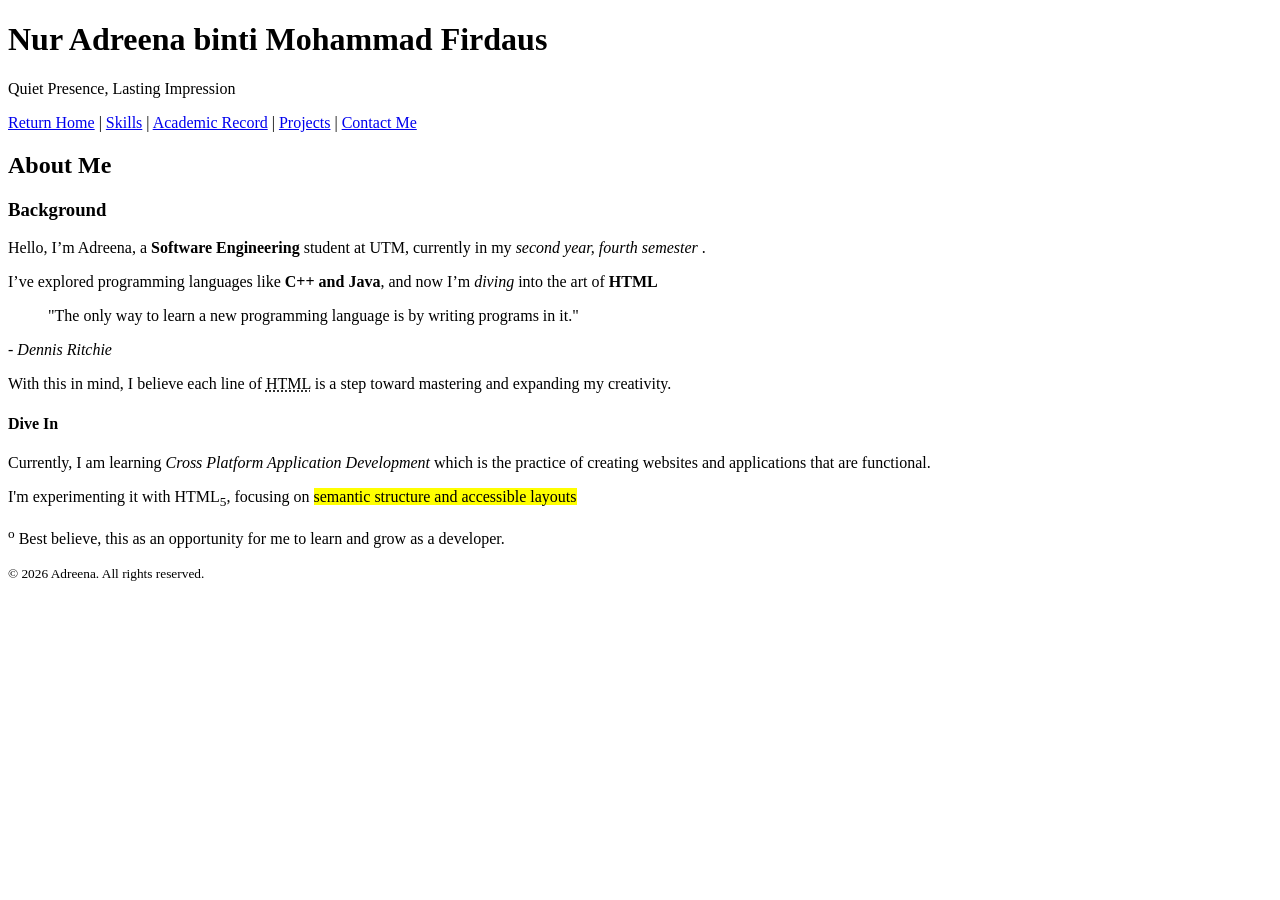
==== about.html @ e9213914 "Initial Commit" ====
<!DOCTYPE html>
<html lang="en">
<head>
	<meta charset="UTF-8">
	<meta name="viewport" content="width=device-width, initial-scale=1.0">
	<title>About Me</title>
</head>
<body>

	<header>
  		<h1>Nur Adreena binti Mohammad Firdaus</h1>
  		<p>Quiet Presence, Lasting Impression</p>
	</header>

	<nav>
  		<a href="index.html">Return Home</a> |
  		<a href="skills.html">Skills</a> |
  		<a href="academic.html">Academic Record</a> |
  		<a href="projects.html">Projects</a> |
  		<a href="contact.html">Contact Me</a> 
	</nav>

	<main>
  		<section id="about">
    		<h2>About Me</h2>

    		<h3>Background</h3>
    		<p> Hello, I’m Adreena, a <strong>Software Engineering</strong> student at UTM, currently in my <em>second year, fourth semester </em>.</p>
    		<p>I’ve explored programming languages like <b>C++ and Java</b>, 
    			and now I’m <i>diving</i> into the art of <b>HTML</b> 
    		</p>

    		<!--
  			<strong> = give an important meaning
  			<b> = just for the visual bold
  			-->

  			<blockquote>
    		"The only way to learn a new programming language is by writing programs in it."
  			</blockquote>

  			<cite>- Dennis Ritchie</cite>

  			<p>
    			With this in mind, I believe each line of <abbr title="HyperText Markup Language">HTML</abbr> is a step toward mastering and expanding my creativity.
  			</p>

  			<h4>Dive In</h4>
  			<p>
    			Currently, I am learning <dfn>Cross Platform Application Development</dfn> which is the practice of creating websites and applications that are functional.
  			</p>

  			<p> I'm experimenting it with HTML<sub>5</sub>, focusing on <mark>semantic structure and accessible layouts</mark></p>

  			<p><sup>o</sup> Best believe, this as an opportunity for me to learn and grow as a developer.</p>

  			 <footer>
    			<small>© 2026 Adreena. All rights reserved.</small>
  			</footer>

  			<p> </p>

  		</section>

	</main>

</body>
</html>
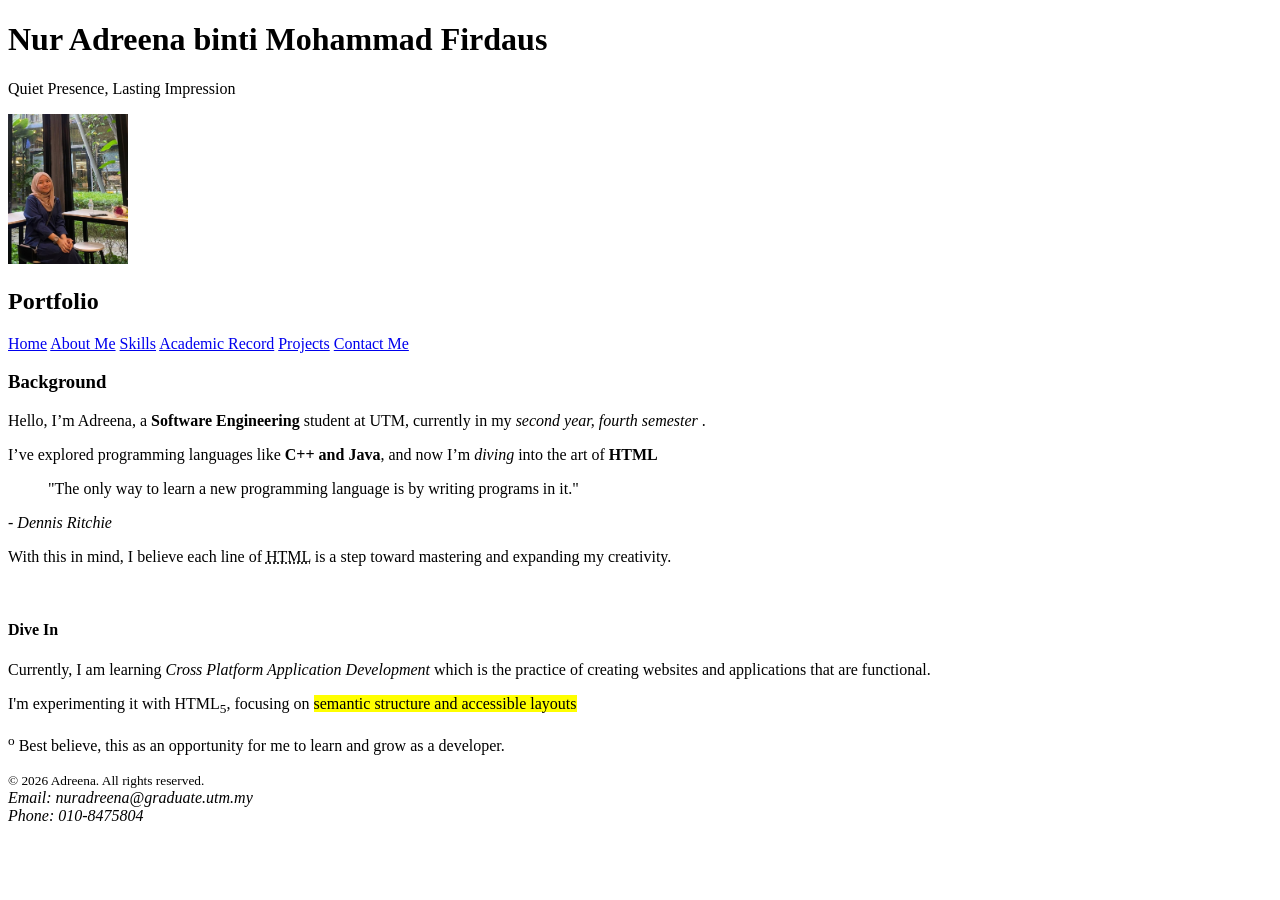
==== commit 95dfdd00: "Lab 1b Progress" ====
--- a/about.html
+++ b/about.html
@@ -3,26 +3,38 @@
 <head>
 	<meta charset="UTF-8">
 	<meta name="viewport" content="width=device-width, initial-scale=1.0">
+	<link rel="stylesheet" href="style.css">
+	<meta name="description" content="Personal Portfolio About">
 	<title>About Me</title>
 </head>
 <body>
 
 	<header>
-  		<h1>Nur Adreena binti Mohammad Firdaus</h1>
-  		<p>Quiet Presence, Lasting Impression</p>
+		<div class="header-text">
+  			<h1>Nur Adreena binti Mohammad Firdaus</h1>
+  			<p>Quiet Presence, Lasting Impression</p>
+		</div>
+		<div class="header-image">
+    	<img src="images/profile.jpeg" alt="Portrait" width="120" height="150">
+  </div>
 	</header>
 
 	<nav>
-  		<a href="index.html">Return Home</a> |
-  		<a href="skills.html">Skills</a> |
-  		<a href="academic.html">Academic Record</a> |
-  		<a href="projects.html">Projects</a> |
-  		<a href="contact.html">Contact Me</a> 
+		<h2>Portfolio</h2>
+
+		<div class="nav-links">
+  			<a href="index.html">Home</a>
+  			<a href="about.html" class="active">About Me</a>
+  			<a href="skills.html">Skills</a>
+  			<a href="academic.html">Academic Record</a>
+  			<a href="projects.html">Projects</a>
+  			<a href="contact.html">Contact Me</a>
+		</div>
 	</nav>
 
+	<div class="page-content">
 	<main>
   		<section id="about">
-    		<h2>About Me</h2>
 
     		<h3>Background</h3>
     		<p> Hello, I’m Adreena, a <strong>Software Engineering</strong> student at UTM, currently in my <em>second year, fourth semester </em>.</p>
@@ -43,7 +55,7 @@
 
   			<p>
     			With this in mind, I believe each line of <abbr title="HyperText Markup Language">HTML</abbr> is a step toward mastering and expanding my creativity.
-  			</p>
+  			</p><br>
 
   			<h4>Dive In</h4>
   			<p>
@@ -54,15 +66,17 @@
 
   			<p><sup>o</sup> Best believe, this as an opportunity for me to learn and grow as a developer.</p>
 
-  			 <footer>
-    			<small>© 2026 Adreena. All rights reserved.</small>
-  			</footer>
-
-  			<p> </p>
-
   		</section>
 
 	</main>
+	</div>
 
+	<footer>
+    		<small>© 2026 Adreena. All rights reserved.</small>
+    		<address>
+        		Email: nuradreena@graduate.utm.my<br>
+        		Phone: 010-8475804
+    		</address>
+	</footer>
 </body>
 </html>
